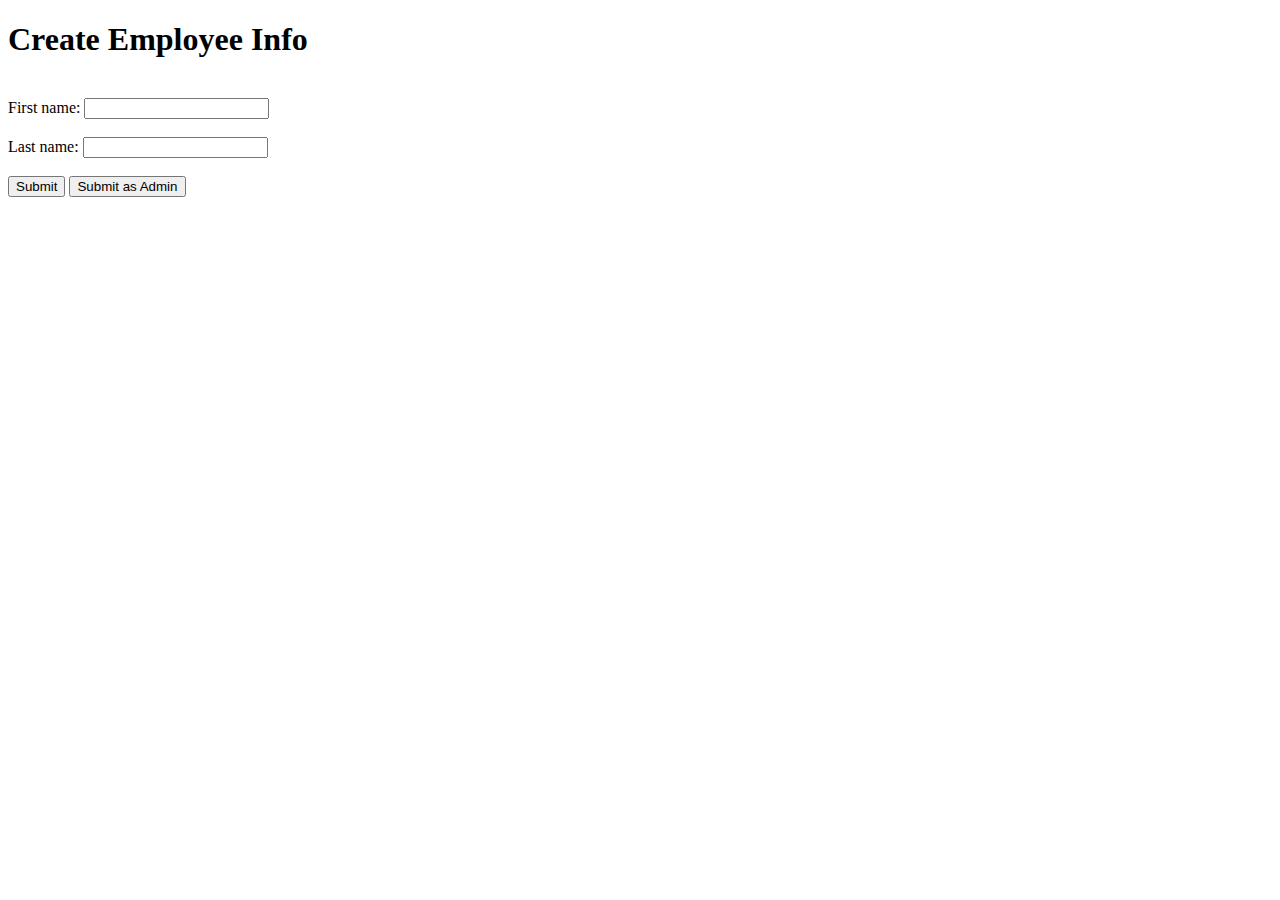
==== views/createEmployee.html @ 4ab0f3b1 "create employee 40%" ====
<!DOCTYPE html>
<html>
    <h1>Create Employee Info</h1>
<br>
<head>
    <script>
        function formSubmit() {
            document.forms["myForm"].submit();
        }
    </script>
</head>
<body>
    <form action="/action_page.php">
  <label for="fname">First name:</label>
  <input type="text" id="fname" name="fname"><br><br>
  <label for="lname">Last name:</label>
  <input type="text" id="lname" name="lname"><br><br>
  <input type="submit" value="Submit">
  <input type="submit" formaction="/action_page2.php" value="Submit as Admin">
</form> 
</body>
</html>
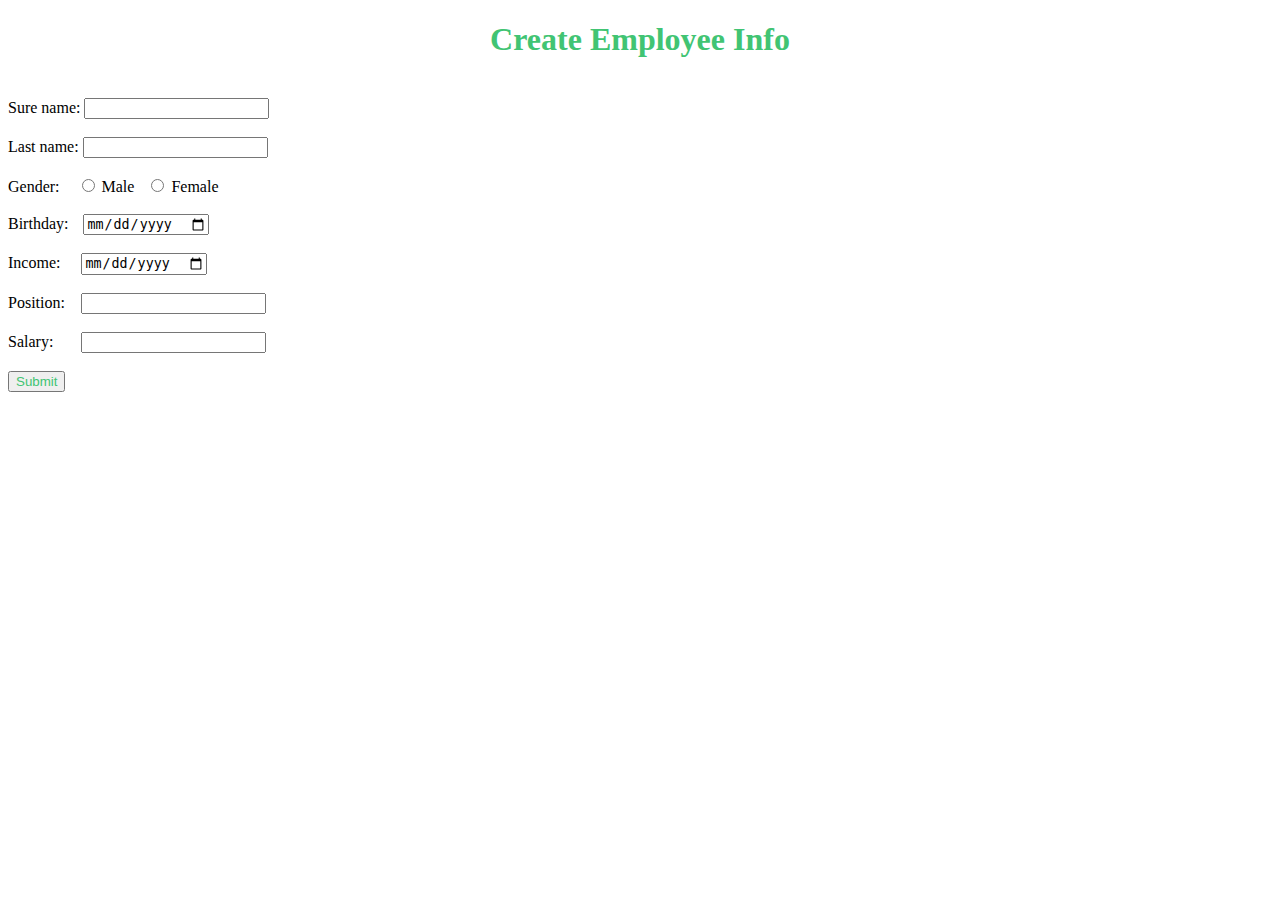
==== commit 4f8f19e1: "create emp 70%" ====
--- a/views/createEmployee.html
+++ b/views/createEmployee.html
@@ -1,22 +1,28 @@
 <!DOCTYPE html>
 <html>
-    <h1>Create Employee Info</h1>
-<br>
-<head>
-    <script>
-        function formSubmit() {
-            document.forms["myForm"].submit();
-        }
-    </script>
-</head>
-<body>
-    <form action="/action_page.php">
-  <label for="fname">First name:</label>
-  <input type="text" id="fname" name="fname"><br><br>
-  <label for="lname">Last name:</label>
-  <input type="text" id="lname" name="lname"><br><br>
-  <input type="submit" value="Submit">
-  <input type="submit" formaction="/action_page2.php" value="Submit as Admin">
-</form> 
-</body>
+    <h1 class="header">Create Employee Info</h1>
+    <br>
+    <head>
+        <link rel="stylesheet" href="../CSS/list_employee.css">
+    </head>
+    <body>
+        <form>
+            <label for="fname">Sure name:</label>
+            <input type="text" id="sname" name="sname"><br><br>
+            <label for="lname">Last name:</label>
+            <input type="text" id="lname" name="lname"><br><br>
+            <label for="male" style="padding-right: 13px;">Gender:</label>
+            <input type="radio" name="gender" value="male"> Male &nbsp;
+            <input type="radio" name="gender" value="female"> Female<br><br>
+            <label for="birthday" style="padding-right: 11px;">Birthday:</label>
+            <input type="date" id="birthday" name="birthday"><br><br>
+            <label for="income" style="padding-right: 17px;">Income:</label>
+            <input type="date" id="income" name="birthday"><br><br>
+            <label for="pos" style="padding-right: 12px;">Position:</label>
+            <input type="text" id="pos" name="pos"><br><br>
+            <label for="salary" style="padding-right: 24px;">Salary:</label>
+            <input type="number" id="salary" name="salary"><br><br>
+            <input class="header" type="submit" id="btn-submit" value="Submit">
+        </form> 
+    </body>
 </html>--- a/CSS/list_employee.css
+++ b/CSS/list_employee.css
@@ -0,0 +1,49 @@
+.header {
+    color: #41c473;
+    text-align: center;
+}
+ /* table............ */
+.w_column_20{
+    width: 20% !important;
+}
+.w_column_15{
+    width: 15% !important;
+}
+.w_column_10{
+    width: 10% !important;
+}
+.table_list_employee{
+    border-collapse: collapse; 
+    border: 1px solid black;
+    color: black;
+    width: 100% !important;
+}
+.table_list_employee tbody tr td{
+    text-align: center !important;
+    padding-top: 5px !important;
+    padding-bottom: 5px !important;
+    border: 1px solid black;
+    overflow: hidden;
+    text-overflow: ellipsis; 
+    white-space: nowrap; 
+    max-width: 100px;
+}
+.table_list_employee tbody{
+    background-color: #fff;
+}
+.table_list_employee thead tr th{
+    text-align: center !important;
+    padding-top: 8px;
+    padding-bottom: 8px;
+    word-wrap: break-word;
+    border: 1px solid black;
+}
+.table_list_employee thead{
+    background-color: #41c473 !important;
+    color: white;
+}
+/* end table....... */
+.total {
+    text-align: right;
+    color: #41c473;
+}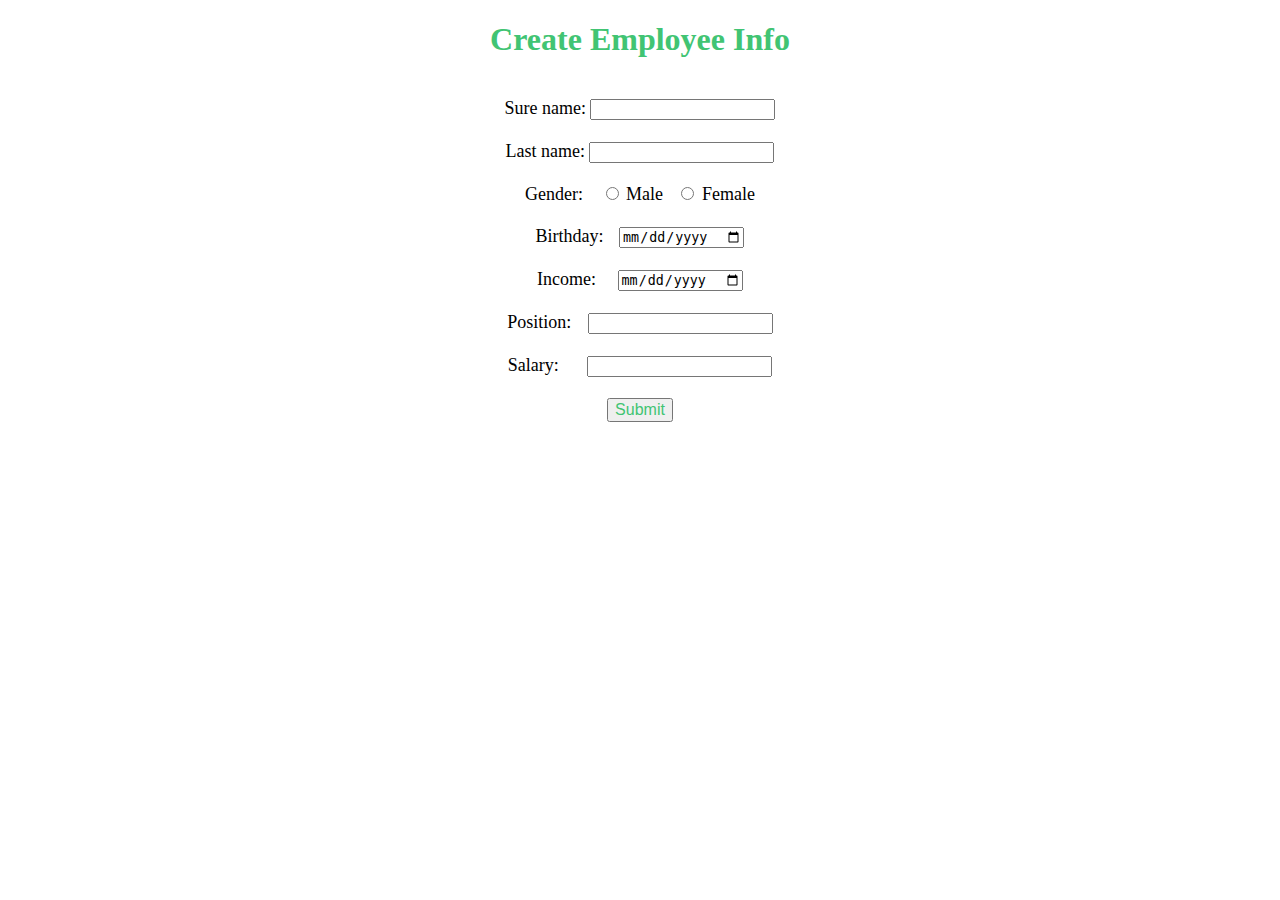
==== commit 400bc921: "create emp 90%" ====
--- a/views/createEmployee.html
+++ b/views/createEmployee.html
@@ -6,7 +6,7 @@
         <link rel="stylesheet" href="../CSS/list_employee.css">
     </head>
     <body>
-        <form>
+        <form class="center">
             <label for="fname">Sure name:</label>
             <input type="text" id="sname" name="sname"><br><br>
             <label for="lname">Last name:</label>
@@ -22,7 +22,7 @@
             <input type="text" id="pos" name="pos"><br><br>
             <label for="salary" style="padding-right: 24px;">Salary:</label>
             <input type="number" id="salary" name="salary"><br><br>
-            <input class="header" type="submit" id="btn-submit" value="Submit">
+            <input class="submitButn" type="submit" id="btn-submit" value="Submit">
         </form> 
     </body>
 </html>--- a/CSS/list_employee.css
+++ b/CSS/list_employee.css
@@ -46,4 +46,21 @@
 .total {
     text-align: right;
     color: #41c473;
+}
+/* btn ... */
+#edit_em{
+    background-color: #41c473;
+    border-radius: 5px;
+}
+#remove_em{
+    background-color: rgb(245, 84, 84);
+    border-radius: 5px;
+}
+.center {
+    text-align: center;
+    font-size: 18px;
+}
+.submitButn {
+    color: #41c473;
+    font-size: 16px;
 }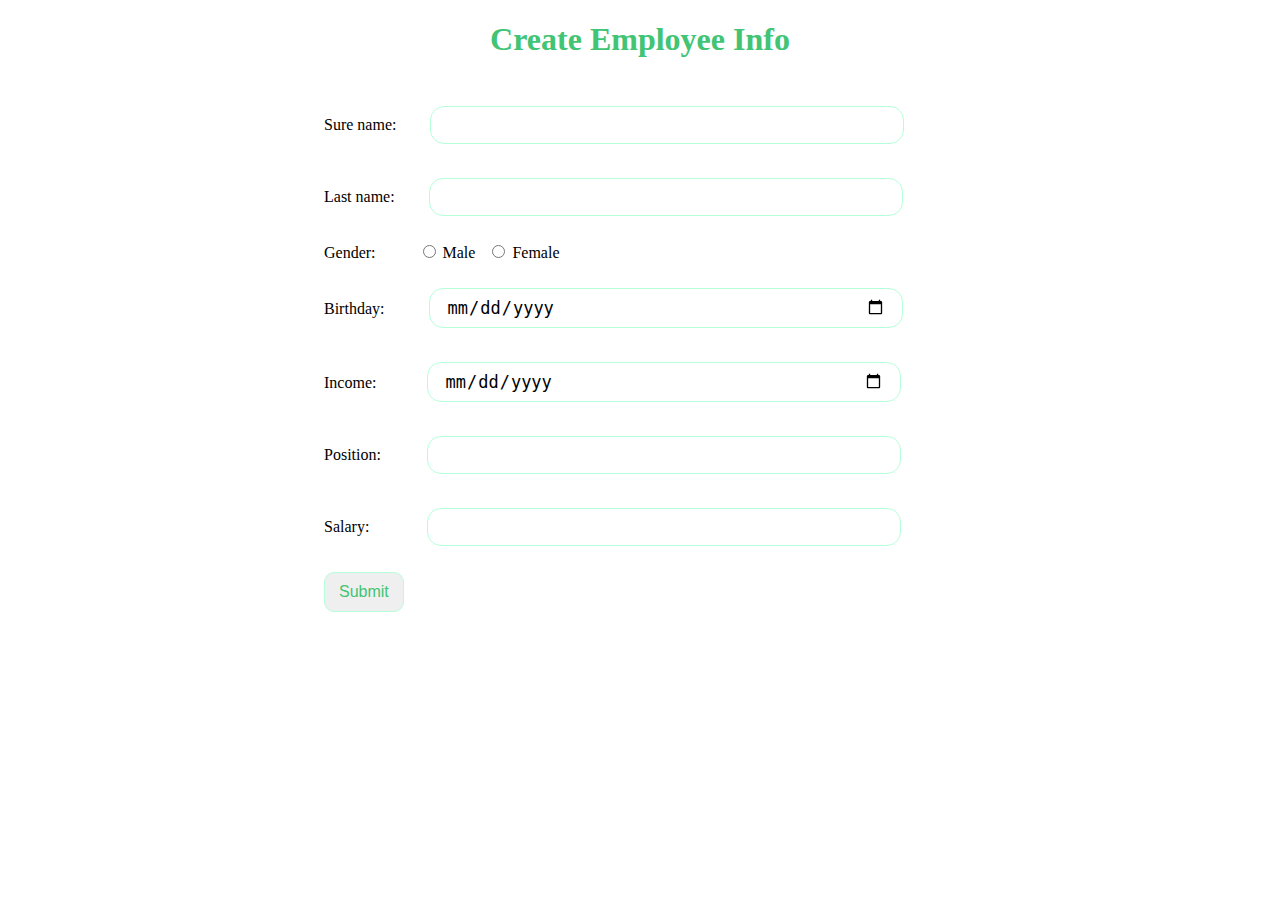
==== commit 2b421be7: "add style to input" ====
--- a/views/createEmployee.html
+++ b/views/createEmployee.html
@@ -4,25 +4,28 @@
     <br>
     <head>
         <link rel="stylesheet" href="../CSS/list_employee.css">
+        <link rel="stylesheet" href="../CSS/style.css">
     </head>
     <body>
-        <form class="center">
-            <label for="fname">Sure name:</label>
-            <input type="text" id="sname" name="sname"><br><br>
-            <label for="lname">Last name:</label>
-            <input type="text" id="lname" name="lname"><br><br>
-            <label for="male" style="padding-right: 13px;">Gender:</label>
-            <input type="radio" name="gender" value="male"> Male &nbsp;
-            <input type="radio" name="gender" value="female"> Female<br><br>
-            <label for="birthday" style="padding-right: 11px;">Birthday:</label>
-            <input type="date" id="birthday" name="birthday"><br><br>
-            <label for="income" style="padding-right: 17px;">Income:</label>
-            <input type="date" id="income" name="birthday"><br><br>
-            <label for="pos" style="padding-right: 12px;">Position:</label>
-            <input type="text" id="pos" name="pos"><br><br>
-            <label for="salary" style="padding-right: 24px;">Salary:</label>
-            <input type="number" id="salary" name="salary"><br><br>
-            <input class="submitButn" type="submit" id="btn-submit" value="Submit">
-        </form> 
+        <div style="width: 75%; margin-left: auto;">
+            <form>
+                <label for="fname">Sure name:</label>
+                <input type="text" id="sname" name="sname"><br><br>
+                <label for="lname">Last name:</label>
+                <input type="text" id="lname" name="lname"><br><br>
+                <label for="male" style="padding-right: 13px;">Gender:</label>
+                <input type="radio" name="gender" value="male" style="margin-left: 30px;"> Male &nbsp;
+                <input type="radio" name="gender" value="female"> Female<br><br>
+                <label for="birthday" style="padding-right: 11px;">Birthday:</label>
+                <input type="date" id="birthday" name="birthday"><br><br>
+                <label for="income" style="padding-right: 17px;">Income:</label>
+                <input type="date" id="income" name="birthday"><br><br>
+                <label for="pos" style="padding-right: 12px;">Position:</label>
+                <input type="text" id="pos" name="pos"><br><br>
+                <label for="salary" style="padding-right: 24px;">Salary:</label>
+                <input type="number" id="salary" name="salary"><br><br>
+                <input class="submitButn" type="submit" id="btn-submit" value="Submit">
+            </form> 
+        </div>
     </body>
 </html>--- a/CSS/list_employee.css
+++ b/CSS/list_employee.css
@@ -63,4 +63,7 @@
 .submitButn {
     color: #41c473;
     font-size: 16px;
+    /* width: 230px;
+    height: 30px;
+    text-align: center; */
 }--- a/CSS/style.css
+++ b/CSS/style.css
@@ -0,0 +1,38 @@
+#child-view {
+    width: auto;
+    height: auto;
+    padding: 0;
+    margin: 0;
+}
+#child-view object {
+    height: 100%;
+    width: 100%;
+    padding: 0%;
+    margin: 0%;
+}
+input[type=text], input[type="number"], input[type="date"] {
+    width: 50%;
+    padding: 8px 16px;
+    margin: 8px 0 8px 30px ;
+    box-sizing: border-box;
+    border: 1px solid rgb(180, 255, 217);
+    -webkit-transition: 0.5s;
+    transition: 0.5s;
+    outline: none;
+    font-size: 17px;
+    border-radius: 14px;
+}
+
+input[type=text]:focus, input[type="number"]:focus, input[type="date"]:focus {
+    border-color:rgb(86, 243, 164);
+    background-color: #b8e2c8;
+}
+input[type=submit] {
+    border: 1px solid rgb(180, 255, 217);
+    border-radius: 10px;
+    padding: 10px 14px;
+}
+input[type=submit]:hover {
+    background-color: rgb(86, 243, 164);
+    color: black;
+}